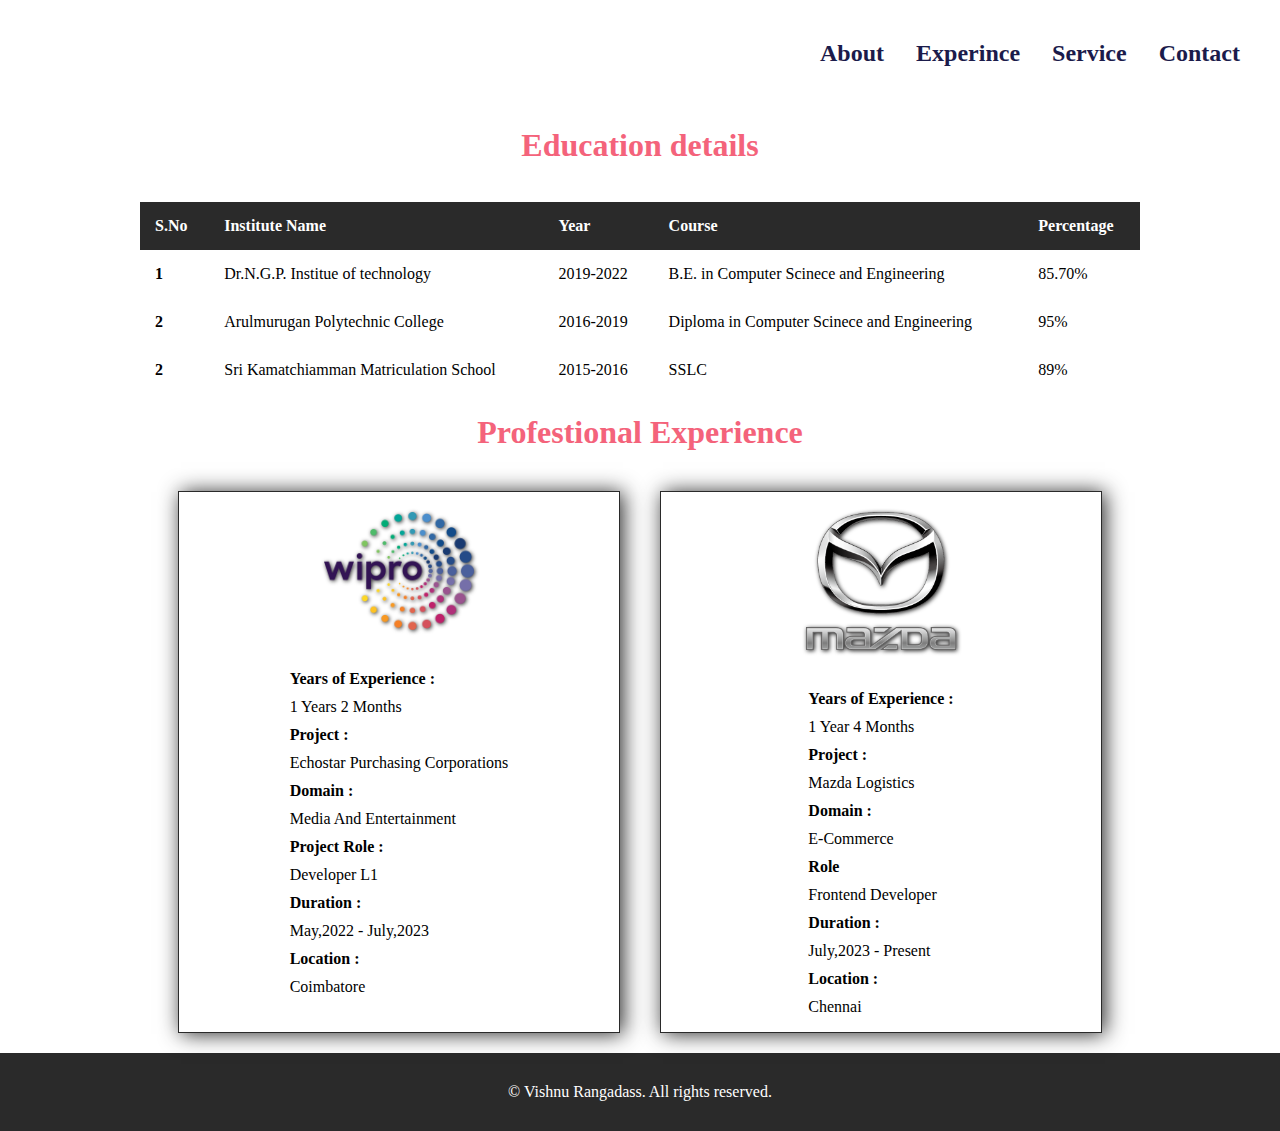
==== experience.html @ 7dae2fe4 "first commit" ====
<!DOCTYPE html>
<html lang="en">
    <head>
        <meta charset="UTF-8" />
        <meta name="viewport" content="width=device-width, initial-scale=1.0" />
        <title>Vishnu Rangadass | Frontend Developer</title>
        <link rel="stylesheet" href="style.css" />
        <link rel="icon" href="img/vishnu_icon.png" />
        <!-- Boxicons CSS -->
        <link
          href="https://unpkg.com/boxicons@2.1.4/css/boxicons.min.css"
          rel="stylesheet"
        />
        <link rel="preconnect" href="https://fonts.googleapis.com" />
        <link rel="preconnect" href="https://fonts.gstatic.com" crossorigin />
        <link
          href="https://fonts.googleapis.com/css2?family=Caveat:wght@400..700&family=Kavivanar&family=Rajdhani:wght@300;400;500;600;700&display=swap"
          rel="stylesheet"
        />
      </head>

  <body>
    <!-- navbar section start -->
    <header class="nav">
      <nav class="navbar">
        <input type="checkbox" id="toggler">
        <label for="toggler"><i class='bx bx-menu' ></i><i class='bx bx-x'></i>Menu</label>
        <div class="menu">
        <ul class="list">
          <li><a href="./index.html" class="active">About</a></li>
          <li><a href="./experience.html">Experince</a></li>
          <li><a href="./service.html">Service</a></li>
          <li><a href="./contact.html">Contact</a></li>
        </ul>
      </div>
      </nav>
    </header>
    <!-- navbar section end -->
    <!--Education table - end-->
       <div class="education-table">
        <h1 class="exp-heading">Education details</h1>
        <br />
        <table class="education-table">
          <thead>
            <tr>
              <th scope="col">S.No</th>
              <th scope="col">Institute Name</th>
              <th scope="col">Year</th>
              <th scope="col">Course</th>
              <th scope="col">Percentage</th>
            </tr>
          </thead>
          <tbody>
            <tr>
              <th scope="row">1</th>
              <td>Dr.N.G.P. Institue of technology</td>
              <td>2019-2022</td>
              <td>B.E. in Computer Scinece and Engineering</td>
              <td>85.70%</td>
            </tr>
            <tr>
              <th scope="row">2</th>
              <td>Arulmurugan Polytechnic College</td>
              <td>2016-2019</td>
              <td>Diploma in Computer Scinece and Engineering</td>
              <td>95%</td>
            </tr>
            <tr>
              <th scope="row">2</th>
              <td>Sri Kamatchiamman Matriculation School</td>
              <td>2015-2016</td>
              <td>SSLC</td>
              <td>89%</td>
            </tr>
          </tbody>
        </table>
      </div>
    <!--Education table -end-->

    <!-- Experience section start-->

    <h1 class="exp-heading">Profestional Experience</h1>
    <section class="exp-page">
    <div class="exp-card">
      <img src="./img/wipro.png" alt="wipr" />
      <div class="exp-content">
        <strong>Years of Experience :</strong>
        <p>1 Years 2 Months</p>
        <strong>Project :</strong>
        <p>Echostar Purchasing Corporations</p>
        <strong>Domain :</strong>
        <p>Media And Entertainment</p>
        <strong>Project Role :</strong>
        <p>Developer L1</p>
        <strong>Duration :</strong>
        <p>May,2022 - July,2023</p>
        <strong>Location :</strong>
        <p>Coimbatore</p>
      </div>
    </div>
    <div class="exp-card">
      <img src="./img/mazda.png" alt="wipr" />
      <div class="exp-content">
        <strong>Years of Experience :</strong>
        <p>1 Year 4 Months</p>
        <strong>Project :</strong>
        <p>Mazda Logistics</p>
        <strong>Domain :</strong>
        <p>E-Commerce</p>
        <strong>Role</strong>
        <p>Frontend Developer</p>
        <strong>Duration :</strong>
        <p>July,2023 - Present</p>
        <strong>Location :</strong>
        <p>Chennai</p>
      </div>
    </div>
  </section>
    <!-- Experience section end -->
    <!-- copyright section start -->
    <footer class="footer">
      <div class="container">
        <p>
          &copy; <span id="year"></span> Vishnu Rangadass. All rights reserved.
        </p>
      </div>
    </footer>
    <!-- copyright section end -->
  </body>
</html>
---- style.css ----
@import url("https://fonts.googleapis.com/css2?family=Poppins:wght@200;300;500;600;700;900&display=swap");
:root {
  --background-main: ##f9f4eb;
  --active: #f4637b;
  --error: rgb(243, 26, 26);
  --success: rgb(52, 248, 52);
  --text-heading: #1b1b4b;
  --text-content: #2a2a2a;
  --text-light: #fff;
  --main-font: "Tinos", serif;
  --hand-written-font: "Caveat", cursive;
}

* {
  margin: 0;
  padding: 0;
  font-family: var(--main-font);
}

body {
  background-color: var(--background-main);
}

/*Header section start */

.error {
  color: var(--error);
}
.success {
  color: var(--success);
}
a {
  text-decoration: none;
}
.list {
  list-style: none;
  display: flex;
  gap: 25px;
}
#toggler,
.navbar label {
  display: none;
}
.nav {
  display: flex;
  justify-content: end;
  align-items: center;
  padding: 40px;
}
.nav .navbar ul {
  display: flex;
  align-items: center;
  justify-content: center;
  gap: 2rem;
  list-style: none;
}
.nav .navbar ul a {
  font-size: 1.5rem;
  text-decoration: none;
  color: var(--text-heading);
  font-weight: 600;
  transition: all 1000ms ease-in-out;
}
.nav .navbar ul a:hover {
  color: var(--active);
}

/* Header section end */

/* Footer section start */

.footer {
  place-items: center;
  padding: 30px;
  background-color: var(--text-content);
  color: var(--text-light);
}

/* Footer section end */

/* About section start */

.summary {
  font-family: var(--hand-written-font);
  font-size: 1.5rem;
  font-weight: 500;
  width: 900px;
}
.typing-container {
  font-size: 2rem;
  font-weight: bold;
}
.blinking-cursor {
  display: inline-block;
  width: 2px;
  height: 1em;
  background-color: var(--text-heading);
  margin-left: 5px;
  animation: blink 0.8s infinite;
}

@keyframes blink {
  0%,
  100% {
    opacity: 1;
  }
  50% {
    opacity: 0;
  }
}
.main {
  display: flex;
  align-items: center;
  justify-content: center;
}

.main .men {
  width: 500px;
  transition: all 1000ms ease;
  cursor: pointer;
  filter: grayscale(60%);
}

.main .men:hover {
  filter: grayscale(0%) drop-shadow(1px 1px 25px var(--text-content));
}

.main .main-detail {
  display: flex;
  flex-direction: column;
  gap: 2rem;
  text-align: center;
  color: var(--text-content);
}
.btn-2 {
  font-size: 1rem;
  padding: 8px 30px;
  background: var(--text-content);
  color: var(--text-light);
  border-radius: 30px;
  margin-right: 1rem;
  margin-bottom: 10px;
  cursor: pointer;
  transition: all 1000ms ease-in-out;
  text-decoration: none;
  width: 160px;
  border: none;
}
.btn-2:hover {
  background: var(--active);
}
.social i {
  color: var(--text-content);
  font-size: 40px;
  margin: 0px 14px;
  transition: all 1000ms ease-in-out;
  cursor: pointer;
}
.social i:hover {
  color: var(--active);
}

/* About section end */

/*Education table section start */

.education-table {
  place-items: center;
}
table {
  width: 1000px;
  border-collapse: collapse;
  margin-bottom: 15px;
  overflow: hidden;
  box-shadow: 0 0 20px var(--box-shadow);
}

th,
td {
  padding: 15px;
  background-color: var(--table-content);
  color: var(--text-light-color);
}

th {
  text-align: left;
}

thead {
  tr {
    background-color: var(--text-content);
    color: var(--text-light);
  }
}

/* Education table section end */

/* Experience section end */

.exp-page {
  display: flex;
  justify-content: center;
}

.exp-card {
  display: flex;
  flex-direction: column;
  align-items: center;
  width: 400px;
  padding: 20px;
  margin: 20px;
  border: 1px solid var(--text-content);
  height: 500px;
  background-color: transparent;
  box-shadow: 3px 1px 20px var(--text-content);
}
.exp-card:hover{
  border: 1px solid var(--active);
  box-shadow: 3px 1px 20px var(--active);
}
.exp-card img {
  width: 150px;
  height:150px;
  filter: drop-shadow(1px 1px 2px var(--text-content));
}
.exp-content{
  display: flex;
  flex-direction: column;
  gap: 10px;
  margin:20px;
  padding: 20px;
}
.exp-content strong p{
  font-size: 1rem;
}
.exp-heading {
  display: flex;
  justify-content: center;
  color: var(--active);
  margin: 20px;
}
/* Experience section end */

/* Contact section start */

.contact-page {
  place-items: center;
}
.contact-container {
  box-shadow: 20px 4px 20px var(--text-content);
  width: 800px;
  height: 550px;
  display: flex;
  margin-bottom: 50px;
}
.left-container {
  font-family: "Geo", sans-serif;
  font-size: 12px;
  background-color: var(--text-content);
  min-width: 45%;
  color: var(--text-light);
  display: flex;
  flex-direction: column;
  align-items: center;
  justify-content: space-around;
}
.contact-heading {
  margin: 20px;
  font-size: 1.5rem;
  width: 180px;
  border-bottom: 1px solid var(--text-light);
}
.contact-content {
  width: 300px;
  margin: 20px;
  font-size: 1.5rem;
  font-family: var(--hand-written-font);
}
.contact-details {
  display: flex;
  color: var(--active);
}
.contact-icon {
  font-size: 30px;
  padding: 10px 20px;
}
.icon-content {
  color: #fff;
  font-size: 16px;
  padding: 12px 15px;
}
.contact-social a {
  color: var(--text-light);
  font-size: 30px;
  padding: 10px;
  margin: 0px 14px;
  transition: all 1000ms ease-in-out;
  cursor: pointer;
}

.contact-social a i:hover {
  color: var(--active);
}
.right-container {
  background-color: var(--text-light);
  min-width: 50%;
  display: flex;
  flex-direction: column;
  padding: 30px;
  gap: 0.5rem;
}
label {
  text-transform: uppercase;
  margin-top: 10px;
}
.input-form {
  width: 300px;
  height: 10px;
  border: none;
  border-bottom: 1px var(--text-content) solid;
  padding: 10px;
  background-color: transparent;
}
form input:active {
  z-index: 1;
  border: none;
  text-decoration: none;
  border-bottom: 1px var(--active) solid;
}
.textarea-form {
  width: 300px;
  border: none;
  border-bottom: 1px var(--text-content) solid;
  padding: 20px 10px;
  background-color: transparent;
}

/* Contact section end */

/* Service section start */

.service-heading {
  display: flex;
  justify-content: center;
  color: var(--active);
  margin: 20px;
}
.service-container {
  display: flex;
  justify-content: center;
  gap: 2rem;
  margin: 20px;
  flex-wrap: wrap;
}
.services_text {
  width: 100%;
  font-size: 1.5rem;
  color: #343534;
  font-weight: bold;
  padding: 20px 0px 0px 0px;
  text-align: center;
}
.box_main {
  width: 100%;
  border-radius: 100%;
  border: 6px solid var(--text-content);
  height: 150px;
  padding: 70px 0px;
}

.app_icon {
  width: 100%;
  font-size: 70px;
  color: var(--text-content);
  margin: 0 auto;
  text-align: center;
  align-items: center;
  justify-content: center;
}
.box_main:hover {
  border: 6px solid var(--active);
  filter: drop-shadow(1px 1px 25px var(--text-content));
}
.app_icon i:hover {
  color: var(--active);
}
.box_main:hover .services_text {
  color: var(--active);
}
.circle {
  width: 300px;
}

/* i icon */
.modal-content-heading {
  padding: 15px 0px;
}
.info-icon {
  display: inline-block;
  font-size: 1rem;
  font-weight: bold;
  background-color: #f4637b;
  color: white;
  border-radius: 50%;
  width: 30px;
  height: 30px;
  line-height: 30px;
  text-align: center;
  cursor: pointer;
  box-shadow: 0 2px 4px rgba(0, 0, 0, 0.2);
  margin: 10px;
}

/* Modal styles */
.modal {
  display: none; /* Hidden by default */
  position: fixed;
  top: 0;
  left: 0;
  width: 100%;
  height: 100%;
  background-color: rgba(0, 0, 0, 0.5);
  z-index: 1000;
}

/* Modal content */
.modal-content {
  display: flex;
  justify-content: center;
  background-color: white;
  margin: 15% auto;
  padding: 20px;
  width: 80%;
  max-width: 400px;
  border-radius: 8px;
  box-shadow: 0 4px 8px rgba(0, 0, 0, 0.2);
  position: relative;
}

/* Close button */
.close-btn {
  position: absolute;
  top: 10px;
  right: 20px;
  font-size: 24px;
  font-weight: bold;
  color: #333;
  cursor: pointer;
}

.close-btn:hover {
  color: red;
}

/* Modal content text */
.modal-content p {
  margin: 0;
  line-height: 1.6;
}
/* Progress bar container */
.progress-bar-container {
  margin: 5px;
  width: 80%;
  max-width: 200px;
  height: 10px;
  background-color: #9e9e9e;
  border-radius: 5px;
  overflow: hidden;
  box-shadow: inset 0 2px 4px rgba(0, 0, 0, 0.1);
}

/* Progress bar fill */
.progress-bar-fill {
  height: 100%;
  background: rgb(237, 89, 89);
  border-radius: 5px 0 0 5px;
}

/* Service section end */

/* Mobile device start */

@media screen and (max-width: 600px) {
  /* Header section start */

  .nav {
    display: block;
    padding: 20px;
  }

  .menu {
    width: 100%;
    max-height: 0;
    overflow: hidden;
  }
  .list {
    flex-direction: column;
    align-items: center;
    padding: 20px;
  }
  .navbar label {
    display: inline-flex;
    align-items: center;
    cursor: pointer;
    padding: 0px 10px;
  }
  .bx-menu {
    font-size: 40px;
    padding: 0px 10px;
  }
  label .bx-x {
    display: none;
    font-size: 40px;
    padding: 0px 10px;
  }
  #toggler:checked ~ .menu {
    max-height: 100%;
  }
  #toggler:checked ~ label .bx-menu {
    display: none;
  }

  #toggler:checked ~ label .bx-x {
    display: block;
  }

  /* Header section end */

  /* About section start */

  #greeting {
    padding: 10px;
  }
  .main {
    display: flex;
    flex-direction: column;
  }

  .main .men {
    width: 400px;
    filter: grayscale(0%) drop-shadow(1px 1px 25px var(--text-content));
  }
  .floating-text {
    display: flex;
    width: 350px;
    font-size: 16px;
    padding: 0px 10px;
    margin: 0px 20px;
  }
  .blinking-cursor {
    display: none;
  }
  .summary {
    width: 350px;
    padding: 0px 10px;
    margin: 0px 10px;
  }
  .social i {
    margin: 20px;
    font-size: 30px;
  }

  /* About section end */
  
  /* Experiene and Education section start */
  .exp-page {
flex-direction: column;
  }
  
  .exp-card {
    width: 300px;
  }
  table {
    width: 300px;
    font-size: 10px;
  }
  .exp-heading{
    font-size: 1.5rem;
  }

  /* Experience and Education section end */

  /* Contact section end */

  .contact-container {
    width: 350px;
    display: flex;
    flex-direction: column-reverse;
    height: auto;
    gap: 20px;
    box-shadow: none;
  }
  .right-container {
    box-shadow: 1px 1px 20px var(--text-content);
    align-items: center;
  }
  .left-container {
    box-shadow: 1px 1px 20px var(--text-content);
  }
  .contact-social {
    margin: 20px 10px;
  }
  .input-form {
    width: 150px;
    padding: 10px 0px;
  }
  .textarea-form {
    width: 150px;
    height: 20px;
    padding: 10px 0px;
  }
  input:focus {
    border: none;
    text-decoration: none;
    border-bottom: 1px var(--active) solid;
  }

  /* Contact section end */

  /* Service section start */

  .service-container {
    align-items: center;
    flex-direction: column;
  }

  .modal-content {
    margin: 65% 5%;
  }
  /* Service section end*/
}

/* Mobile device end */
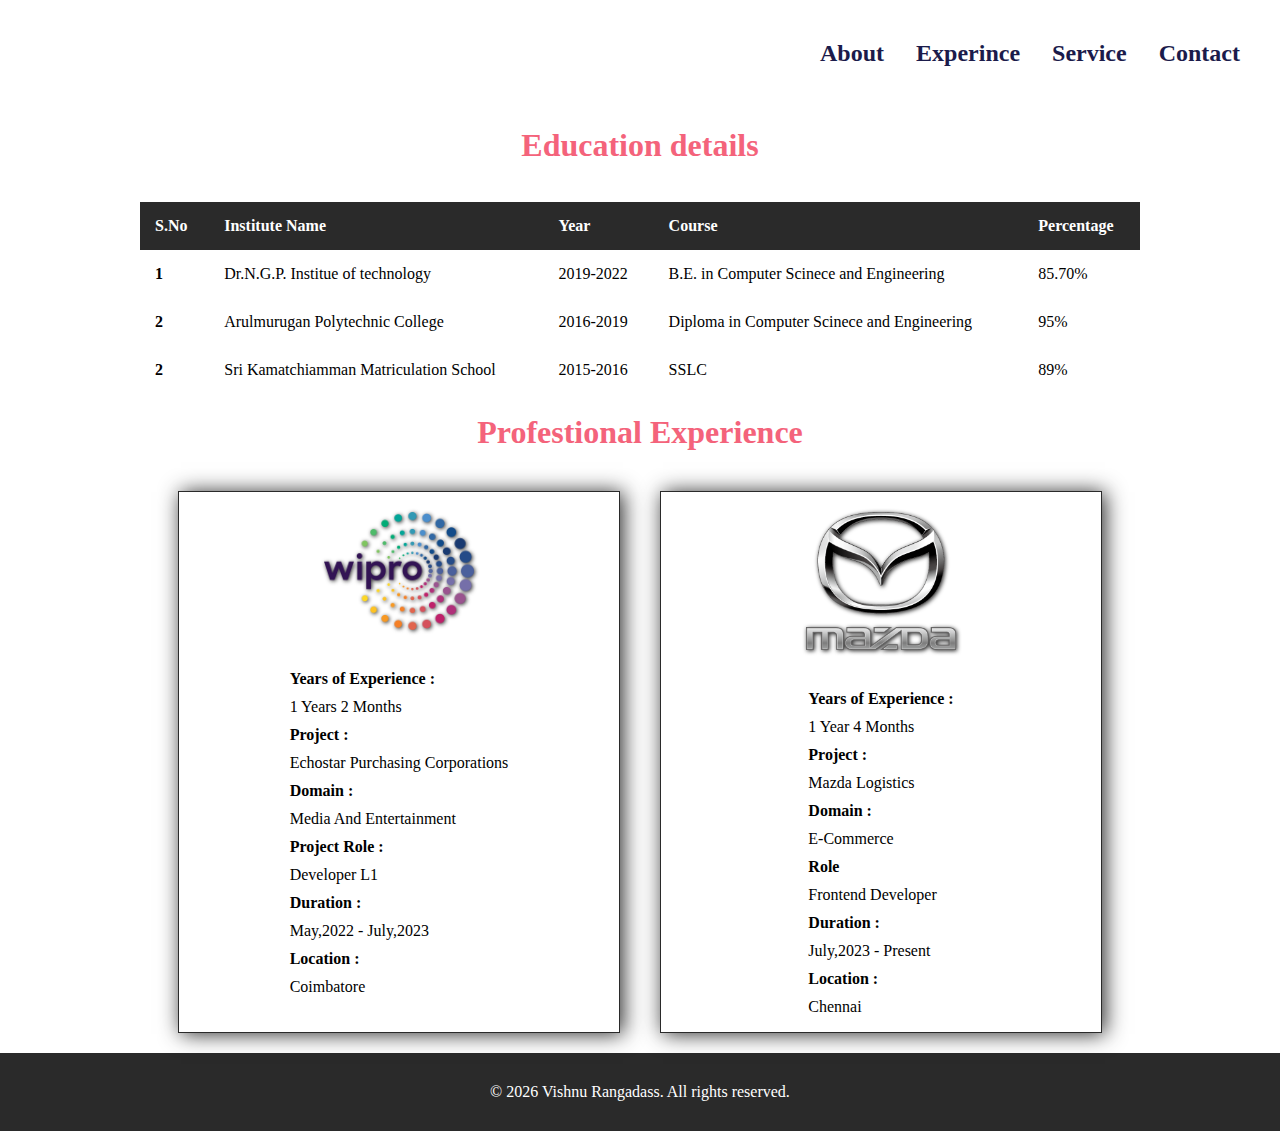
==== commit 9f4e47c1: "Second commit" ====
--- a/experience.html
+++ b/experience.html
@@ -126,5 +126,7 @@
       </div>
     </footer>
     <!-- copyright section end -->
+     <script> document.getElementById("year").textContent = new Date().getFullYear();
+    </script>
   </body>
 </html>
